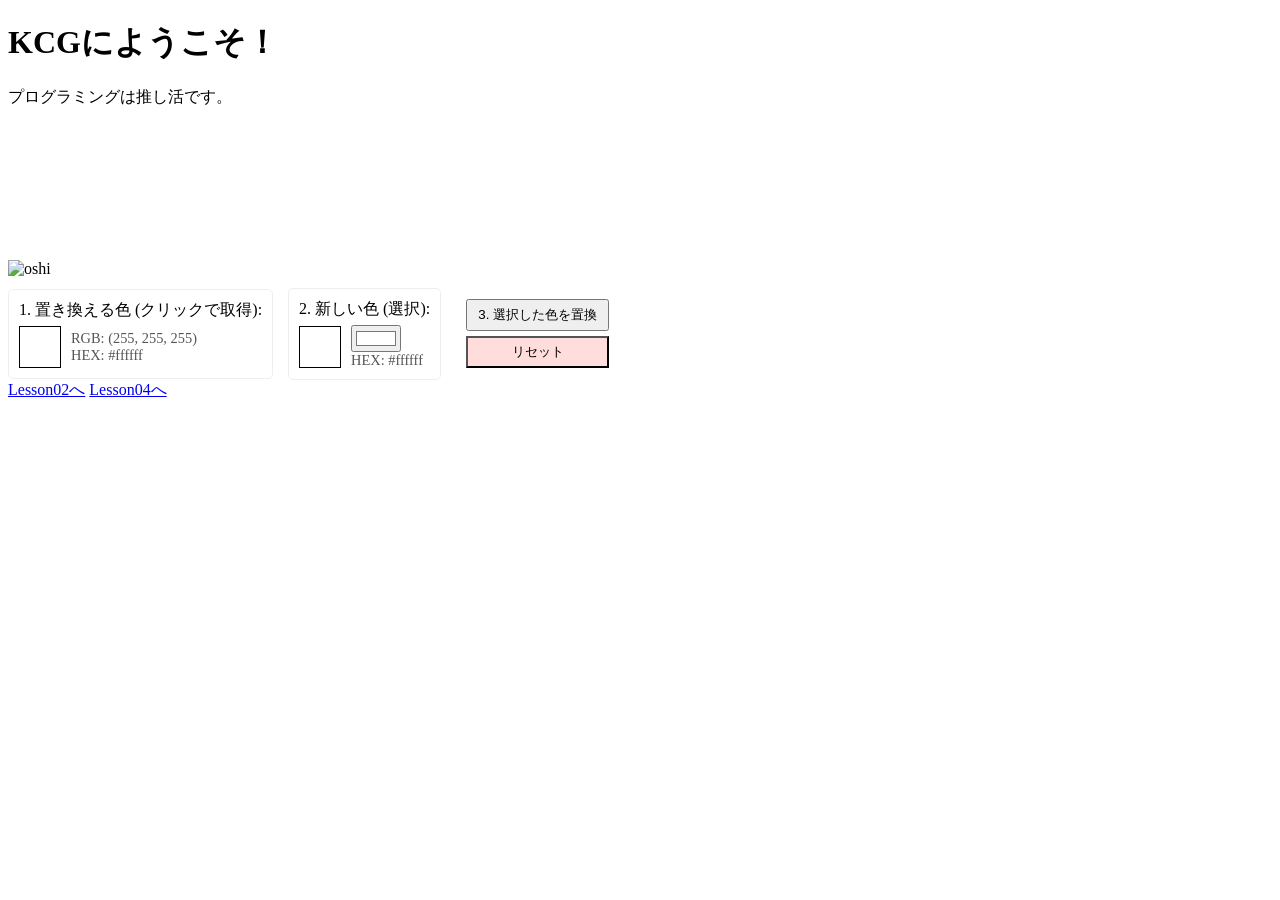
==== src03/index.html @ ec5e4630 "add lesson03" ====
<!doctype html>
<html lang="ja">
  <head>
    <meta charset="UTF-8" />
    <meta name="viewport" content="width=device-width, initial-scale=1.0" />
    <title>Lesson03 | Summer2026 KCG</title>
    <link rel="stylesheet" href="style.css" />
  </head>
  <body>
    <h1>KCGにようこそ！</h1>
    <p>プログラミングは推し活です。</p>
    <img id="base-image" src="https://www.kcg.ac.jp/images/index/main_01.webp" alt="oshi" />
    <canvas id="canvas"></canvas>

    <div class="controls">
      <!-- 置き換え元の色 -->
      <div class="tool-group">
        <span>1. 置き換える色 (クリックで取得):</span>
        <div style="display: flex; gap: 10px; align-items: center">
          <div id="src-preview" class="color-box" style="background-color: #ffffff">(元)</div>
          <div>
            <div id="src-rgb-label" class="hex-label">RGB: (255, 255, 255)</div>
            <div id="src-hex-label" class="hex-label">HEX: #ffffff</div>
          </div>
        </div>
      </div>

      <!-- 置き換え後の色 -->
      <div class="tool-group">
        <label for="color-chooser">2. 新しい色 (選択):</label>
        <div style="display: flex; gap: 10px; align-items: center">
          <div id="dst-preview" class="color-box" style="background-color: #ffffff">(新)</div>
          <div>
            <input type="color" id="color-chooser" value="#ffffff" />
            <div id="dst-hex-label" class="hex-label">HEX: #ffffff</div>
          </div>
        </div>
      </div>

      <div class="tool-group" style="border: none">
        <button id="replace-btn">3. 選択した色を置換</button>
        <button id="reset-btn" style="background-color: #fdd">リセット</button>
      </div>
    </div>

    <!-- 1つ前のレッスンに戻るリンクに修正 -->
    <a href="../src02/index.html">Lesson02へ</a>
    <!-- 次のレッスンへのリンクも修正 -->
    <a href="../src04/index.html">Lesson04へ</a>

    <script src="main.js"></script>
  </body>
</html>
---- src03/style.css ----
img {
  width: 600px;
  height: auto;
}

.controls {
  display: flex;
  gap: 15px;
  align-items: center;
  margin-top: 10px;
  flex-wrap: wrap;
}
.color-box {
  width: 40px;
  height: 40px;
  border: 1px solid #000;
  display: flex;
  align-items: center;
  justify-content: center;
  font-weight: bold;
  color: white;
}
.tool-group {
  display: flex;
  flex-direction: column;
  gap: 5px;
  border: 1px solid #eee;
  padding: 10px;
  border-radius: 5px;
}
.hex-label {
  font-size: 0.9em;
  color: #555;
}
button {
  padding: 5px 10px;
  cursor: pointer;
}
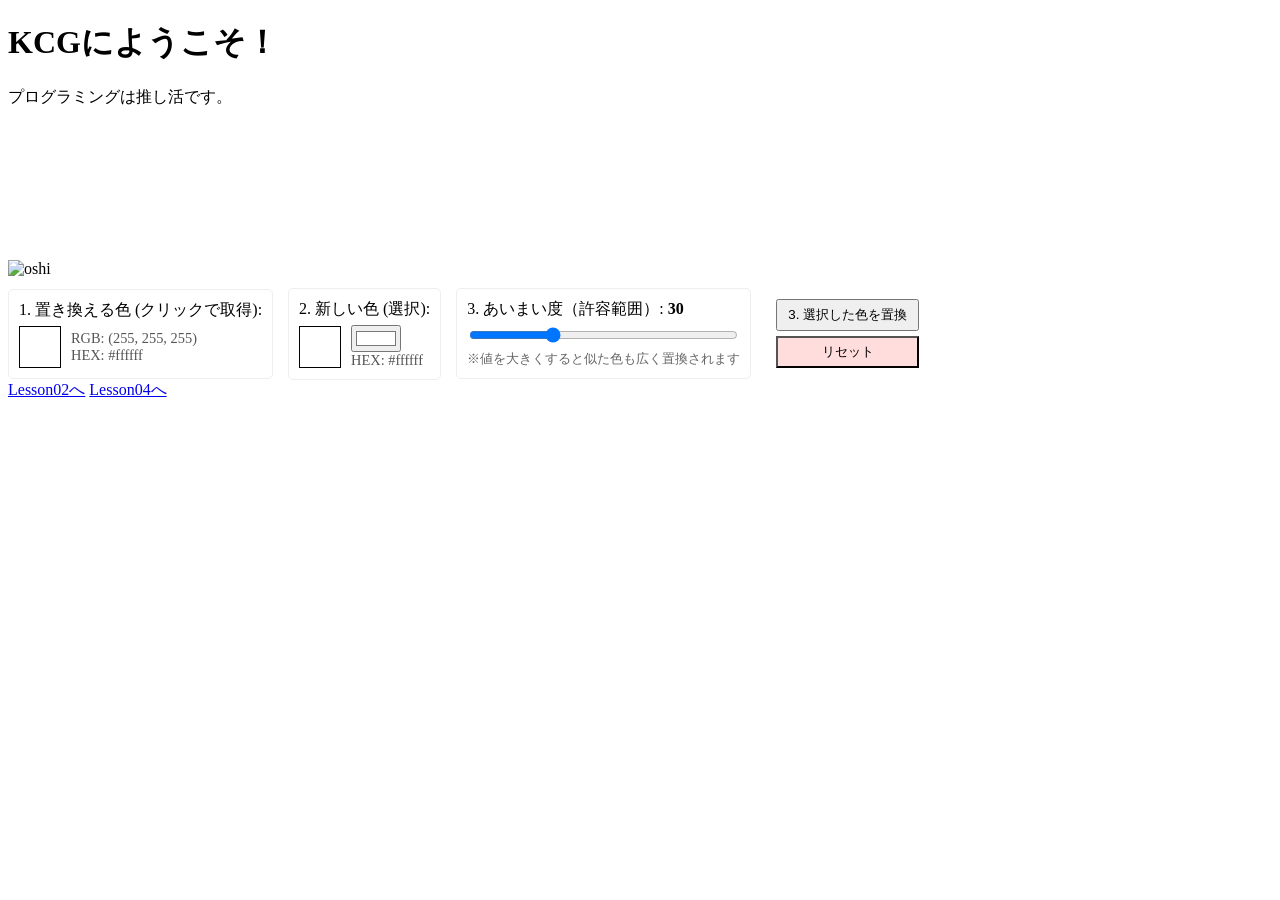
==== commit 66497c3a: "fix lesson03" ====
--- a/src03/index.html
+++ b/src03/index.html
@@ -37,6 +37,12 @@
         </div>
       </div>
 
+      <div class="tool-group">
+        <label for="tolerance-range">3. あいまい度（許容範囲）: <b id="tolerance-val">30</b></label>
+        <input type="range" id="tolerance-range" min="0" max="100" value="30" />
+        <small style="color: #666">※値を大きくすると似た色も広く置換されます</small>
+      </div>
+
       <div class="tool-group" style="border: none">
         <button id="replace-btn">3. 選択した色を置換</button>
         <button id="reset-btn" style="background-color: #fdd">リセット</button>
